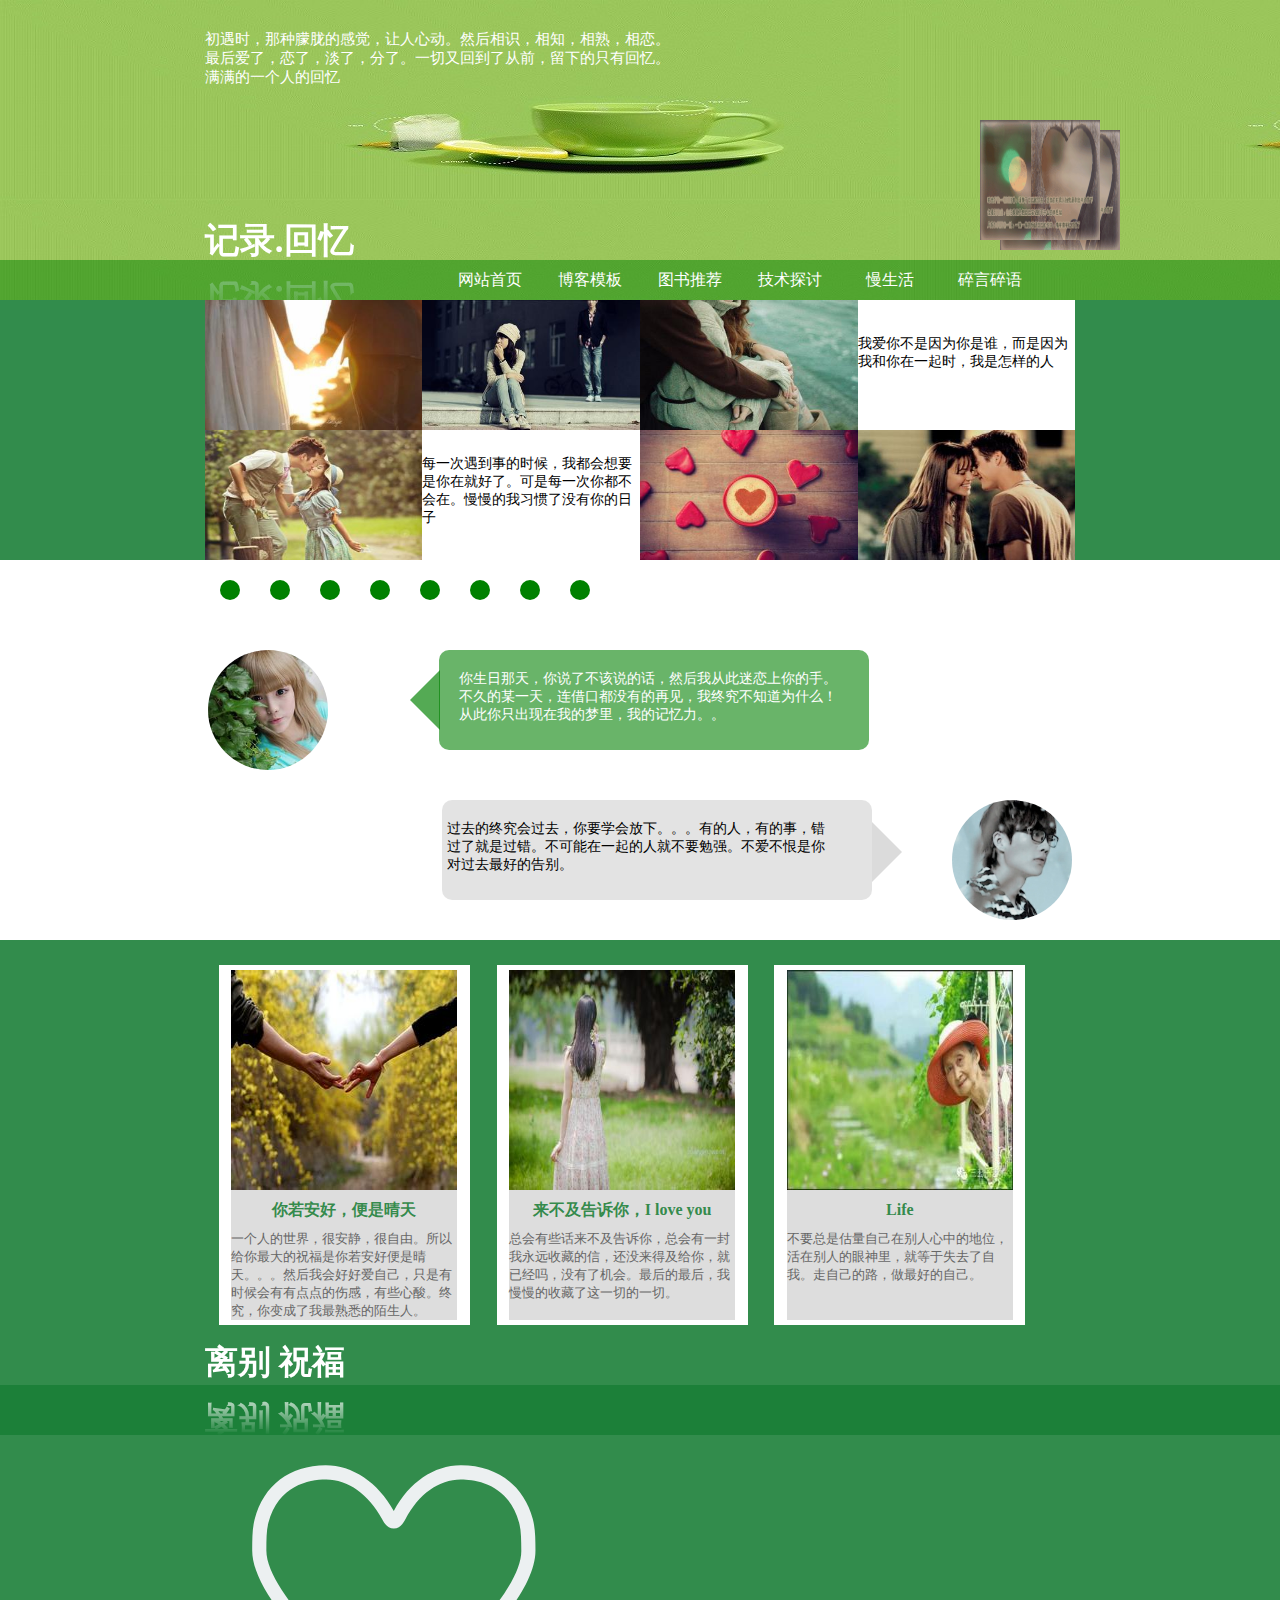
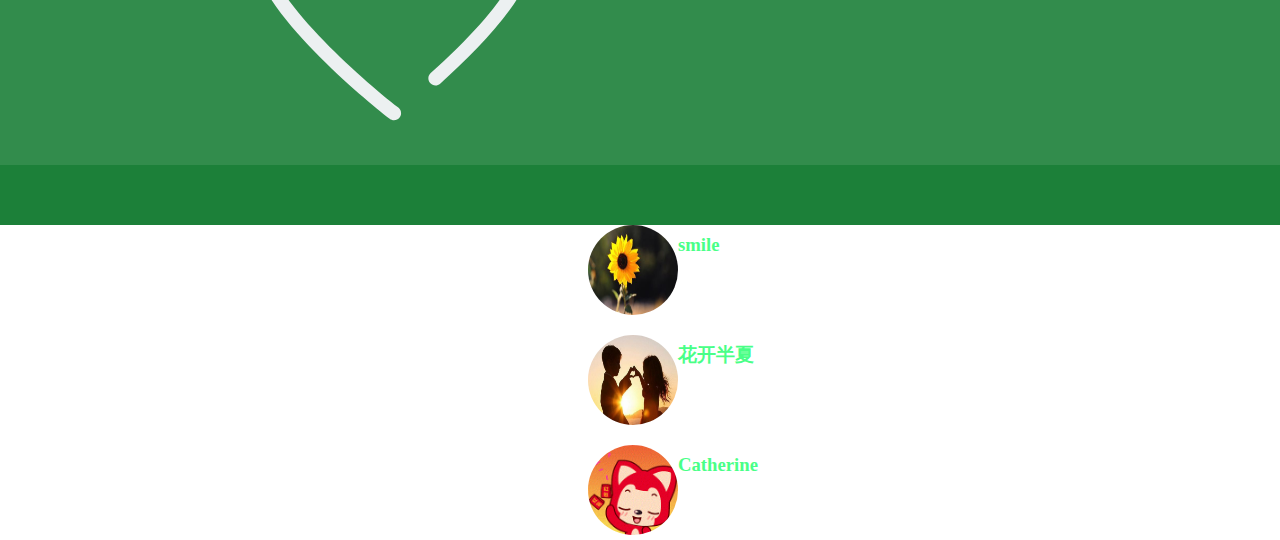
==== break.html @ d439633d "MyBlog" ====
<!DOCTYPE html>
<html>
<head lang="en">
    <meta charset="UTF-8">
    <title>碎碎念，转身原来你已不再</title>
    <style>
        body,*{margin:0;padding:0;width:100%;}
        .header{background:url(img/bg10.jpg);width:100%;height:300px;position:relative;}
        .header .text{width:500px;height:140px;padding:30px 16%;color:#fff;font-size:15px;}
        li{list-style:none;}
        a{text-decoration:none;color:#fff;font-weight:500;}
        .header ul li{width:100px;line-height:40px;text-align:center;height:40px;float:left;}
        .main{width:100%;}
        .main .main_top{width:100%;height:260px;background: rgba(28, 128, 57, 0.9);;}
        .main .main_top ul{width:68%;height:260px;margin:0 auto;}
        .main .main_top ul li{width:25%;height:130px;float:left;}
        .main .main_top ul li img{width:100%;height:130px;}
        .main .main_top ul li h3{color: #fff;font-size:14px;display:none;}
        .main .main_top ul li:hover h3{display:block;}
        .main .main_med{width:100%;height:380px;background:#fff;}
        .main .main_med ol{width:80%;height:80px;margin-left:16%;}
        .main .main_med ol li{width:20px;height:20px;border-radius:50%;float:left;margin:20px 15px;background:green;}
        .arrow-left {  width:0;  height:0;  border-top:30px solid transparent;  border-bottom:30px solid transparent;  border-right:30px solid rgba(0, 128, 0, 0.67);  }
        .arrow-right {  width:0;  height:0;  border-top:30px solid transparent;  border-bottom:30px solid transparent;  border-left: 30px solid rgba(0, 0, 0, 0.14);  }
        .main .main_bottom{width:100%;height:490px;background: rgba(28, 128, 57, 0.9);}
        .main .main_bottom .div1{width:70%;height:400px;margin:0 auto;}
        .main .main_bottom .div1 ul li{background: #fff;width:28%;height:360px;margin-top:25px;margin-left:3%;float:left;}
        .main .main_bottom .div1 ul li .li1{width:90%;height:350px;background: rgba(102, 102, 102, 0.22);margin:5px 5% ;}
        .main .main_bottom .div1  .li1 .pic1{width:100%;height:220px;}
        .main .main_bottom .div1  .li1 .pic1 img{height:220px;width:100%;}
        .main .main_bottom .div1 ul li h3{color:rgba(28, 128, 57, 0.9);;font-size:16px;text-align:center;height:40px;line-height:40px;}
        .main .main_bottom .div1 ul p{color:#666;font-size:13px;}


        .main .main_bottom .div2{width:100%;height:90px;margin:0 auto;}
        .bottom{width:100%;height:395px;background:rgba(28, 128, 57, 0.9);;}
        .bottom .bottom_top{width:70%;height:335px;margin:0 auto;}
        .bottom .bottom_main{width:100%;height:60px;background: rgba(28, 128, 57, 1.0);}
        .ul1 li{width:100%;height:100px;margin-top:10px;}
        .ul1 li img{width:90px;height:90px;border-radius:50%;float:left;margin-top:5px;}
        .ul1 li h3{height:50px;line-height:50px;color: #49ff87;}
        .ul1 li p{color:#fff;font-size:14px;}

    </style>
</head>
<body>
    <div class="header">
        <div class="text">
            <p>初遇时，那种朦胧的感觉，让人心动。然后相识，相知，相熟，相恋。</p>
            <p>   最后爱了，恋了，淡了，分了。一切又回到了从前，留下的只有回忆。</p>
            <p> 满满的一个人的回忆</p>
            <div style="margin:130px 0;color:#fff;font-size:35px;font-weight:bold;-webkit-box-reflect: below 10px  linear-gradient(transparent,transparent 10%,rgba(0,0,0,0.8));  ">记录.回忆</div>
        </div>
        <div style="width:100%;height:40px;background: rgba(0, 128, 0, 0.47);position:absolute;bottom:0;">
         <div>
             <img style="width:120px;height:120px;position:absolute;left:1000px;bottom:50px;" src="img/37.gif">
             <img style="width:120px;height:120px;position:absolute;left:980px;bottom:60px;" src="img/37.gif">
         </div>
            <ul style="width:53%;height:40px;margin-left:440px;">
                <li><a href="index.html">网站首页</a></li>
                <li><a href="model.html">博客模板</a></li>
                <li><a href="book.html">图书推荐</a></li>
                <li><a href="#">技术探讨</a></li>
                <li><a href="#">慢生活</a></li>
                <li><a href="#">碎言碎语</a></li>
                <li><a href="js.html">JS实例</a></li>
            </ul>
        </div>
    </div>
    <div class="main">
        <div class="main_top">
            <ul>
                <li  style="position:relative;"><img src="img/38.jpg"><h3 style="position:absolute;top:35px;left:5px;">最糟糕的感觉并不是孤独，而是你难以忘怀的那个人，彻底把你忘记了</h3></li>
                <li style="position:relative;"><img  src="img/39.jpg"><h3 style="position:absolute;top:35px;left:5px;">生活中总是充满了选择和矛盾，请一定审视一下自己的内心，去争取拿最珍贵的东西。</h3></li>
                <li style="position:relative;"><img  src="img/40.jpg"><h3 style="position:absolute;top:35px;left:5px;">每个嘴里说不想恋爱的人，心里都装着一个无法拥有的人。</h3></li>
                <li style="color:#000;background:#fff;font-size:14px;position:relative;"><span style="position:absolute;top:35px;">我爱你不是因为你是谁，而是因为我和你在一起时，我是怎样的人</span></li>
                <li style="position:relative;"><img src="img/41.jpg"><h3 style="position:absolute;top:35px;left:5px;">过去的经历，现在是尝试，未来是期待。用经历尝试就会达到你的期待</h3></li>
                <li style="color:#000;background:#fff;font-size:14px;position:relative;"><span style="position:absolute;top:25px;">每一次遇到事的时候，我都会想要是你在就好了。可是每一次你都不会在。慢慢的我习惯了没有你的日子</span></li>
                <li style="position:relative;"><img src="img/42.jpg"><h3 style="position:absolute;top:35px;left:5px;">通往爱人家里的路总不会漫长。</h3></li>
                <li style="position:relative;"><img src="img/43.jpg"><h3 style="position:absolute;top:35px;left:5px;">不要做太多的抗争，最好的东西总会发生在出乎意料的时候</h3></li>
            </ul>
        </div>
        <div class="main_med">
            <div style="height:80px;">
                <ol>
                    <li></li>
                    <li></li>
                    <li></li>
                    <li></li>
                    <li></li>
                    <li></li>
                    <li></li>
                    <li></li>
                </ol>
            </div>
            <div style="width:100%;height:380px;">
                <div style="width:80%;margin:0 auto;height:150px;position:relative;" >
                    <img  style="width:120px;height:120px;margin:10px 80px;border-radius:50%;" src="img/44.jpg" />
                    <div class="arrow-left" style="position:absolute;top:30px;left:282px;"></div>
                    <div style="width:430px;height:100px;position:absolute;top:10px;left:311px;border-radius:10px;background:rgba(0, 128, 0, 0.59);">
                        <span style="width:390px;height:70px;margin:20px;color:#fff;font-size:14px;display:block;">你生日那天，你说了不该说的话，然后我从此迷恋上你的手。不久的某一天，连借口都没有的再见，我终究不知道为什么！从此你只出现在我的梦里，我的记忆力。。</span>
                    </div>
                </div>
                <div style="width:80%;margin:0 auto;height:150px;position:relative;" >
                    <img  style="width:120px;height:120px;position:absolute;right:80px;top:10px;border-radius:50%;" src="img/45.png" />
                    <div class="arrow-right" style="position:absolute;top:32px;right:250px;"></div>
                    <div style="width:430px;height:100px;position:absolute;border-radius:10px;top:10px;right:280px;background:rgba(0, 0, 0, 0.11);">
                        <span style="width:390px;height:70px;margin:20px 5px;font-size:14px;display:block;">过去的终究会过去，你要学会放下。。。有的人，有的事，错过了就是过错。不可能在一起的人就不要勉强。不爱不恨是你对过去最好的告别。</span>
                    </div>

                </div>

            </div>

        </div>
        <div class="main_bottom">
            <div class="div1">
                <ul>
                    <li>
                        <div class="li1">
                            <div class="pic1"><img src="img/46.jpg"></div>
                            <h3>你若安好，便是晴天</h3>
                            <p>一个人的世界，很安静，很自由。所以给你最大的祝福是你若安好便是晴天。。。然后我会好好爱自己，只是有时候会有有点点的伤感，有些心酸。终究，你变成了我最熟悉的陌生人。</p>

                        </div>
                    </li>
                    <li>
                        <div class="li1">
                            <div class="pic1"><img src="img/48.jpg"></div>
                            <h3>来不及告诉你，I love you</h3>
                            <p>总会有些话来不及告诉你，总会有一封我永远收藏的信，还没来得及给你，就已经吗，没有了机会。最后的最后，我慢慢的收藏了这一切的一切。</p>

                        </div>
                    </li>
                    <li>
                        <div class="li1">
                            <div class="pic1"><img src="img/47.jpg"></div>
                            <h3>Life</h3>
                            <p>不要总是估量自己在别人心中的地位，活在别人的眼神里，就等于失去了自我。走自己的路，做最好的自己。</p>
                        </div>
                    </li>
                </ul>
            </div>
            <div class="div2">
                <div style="color:#fff;width:68%;margin:0 auto;font-size:33px;font-weight:bold;-webkit-box-reflect: below 10px  linear-gradient(transparent,transparent 10%,rgba(0,0,0,0.8));  ">离别 祝福</div>
                <div style="width:100%;height:50px;background: rgba(28, 128, 57, 1.0);"></div>
            </div>



    </div>
    <div class="bottom">
        <div class="bottom_top">
            <div style="width:400px;height:380px;float:left;"><img style="margin-top:-50px;" src="img/1.svg"></div>
            <div style="width:500px;height:320px;float:right;">
                <ul class="ul1">
                    <li>
                        <img src="img/2.png">
                        <h3>smile</h3>
                        <p>希望我的笑可以晴朗所有天</p>
                    </li>
                    <li>
                        <img src="img/19.jpg">
                        <h3>花开半夏</h3>
                        <p>爱上一个不爱自己的人是痛苦的。但是最痛苦的，莫过于你所爱的那个人并不知道你爱他，而你也没有勇气让他知道。</p>
                    </li>
                    <li>
                        <img src="img/26.jpg">
                        <h3>Catherine</h3>
                        <p>有自信的人，可以化渺小为伟大，化平庸为神奇。</p>
                    </li>
                </ul>
            </div>

        </div>
        <div class="bottom_main"><span style="width:200px;height:60px;color:#fff;line-height:60px;float:right;">Design By YCX</span></div>

    </div>

</body>
</html>
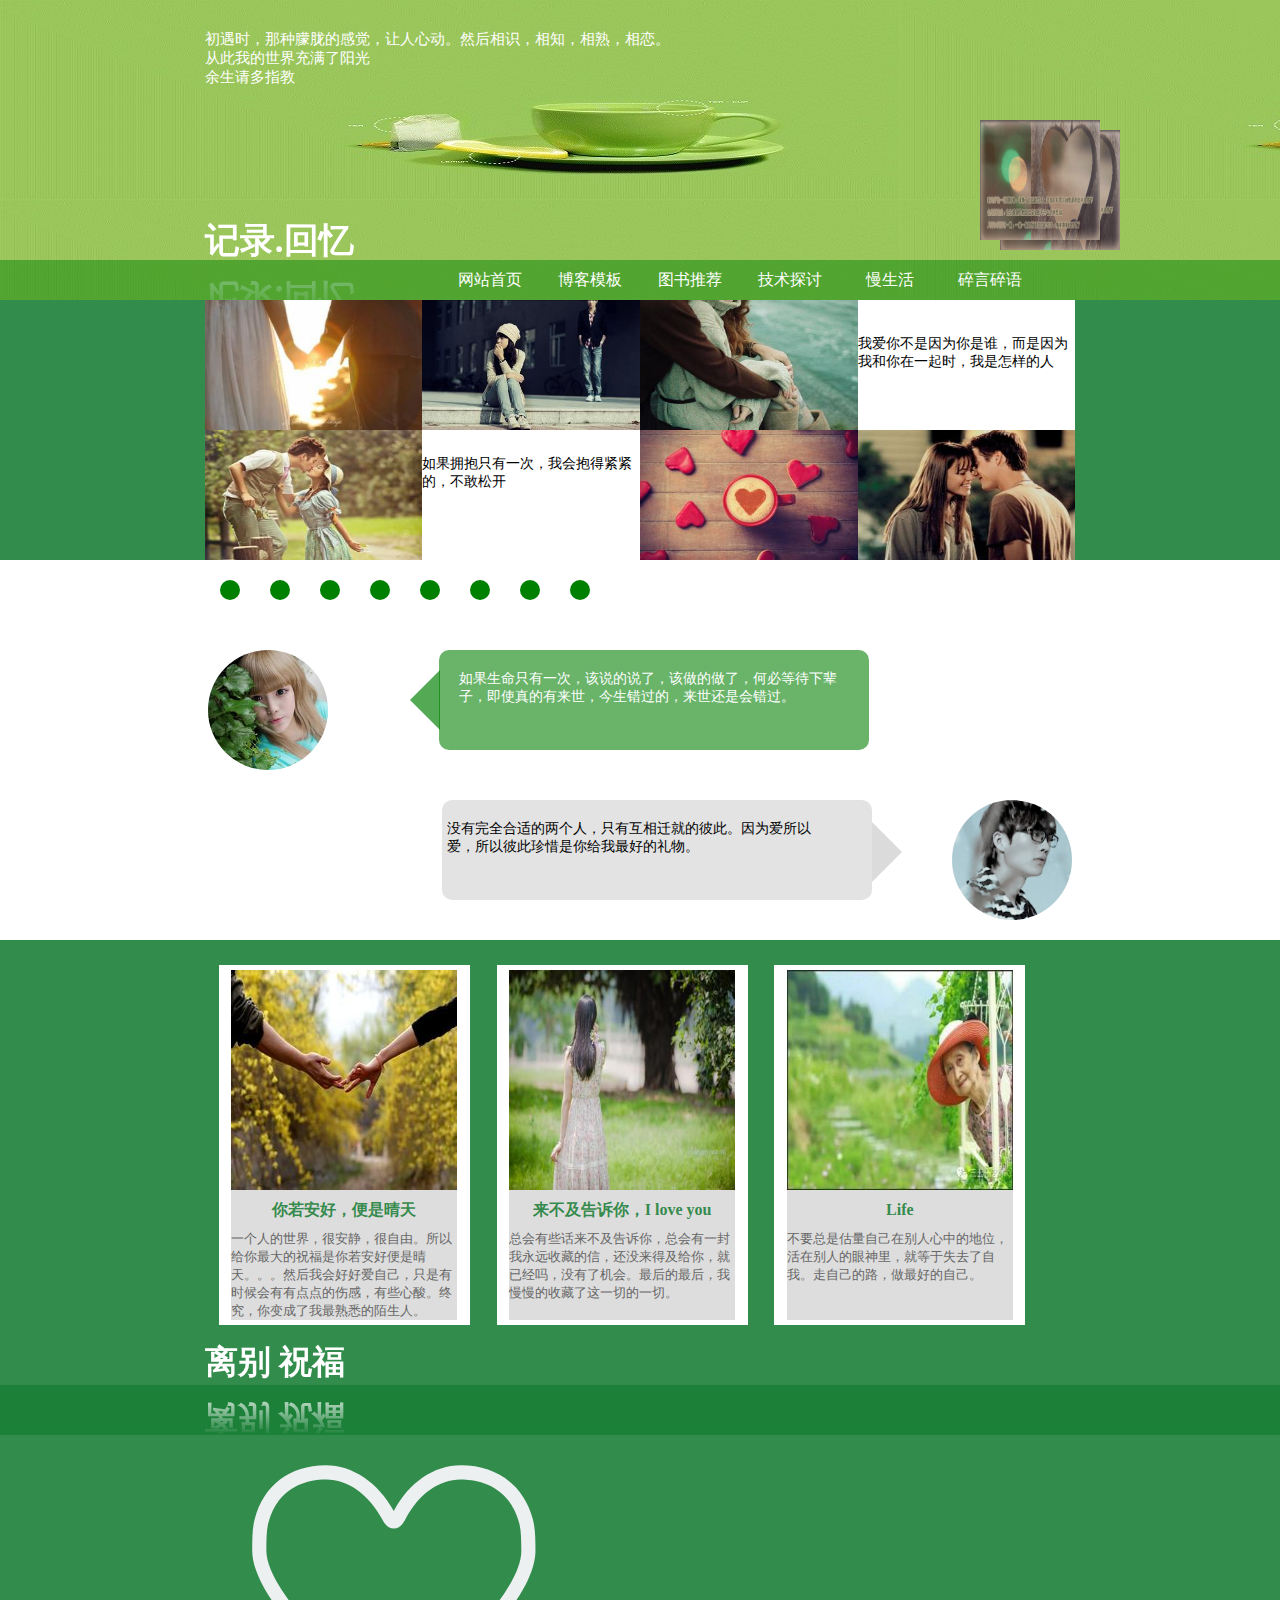
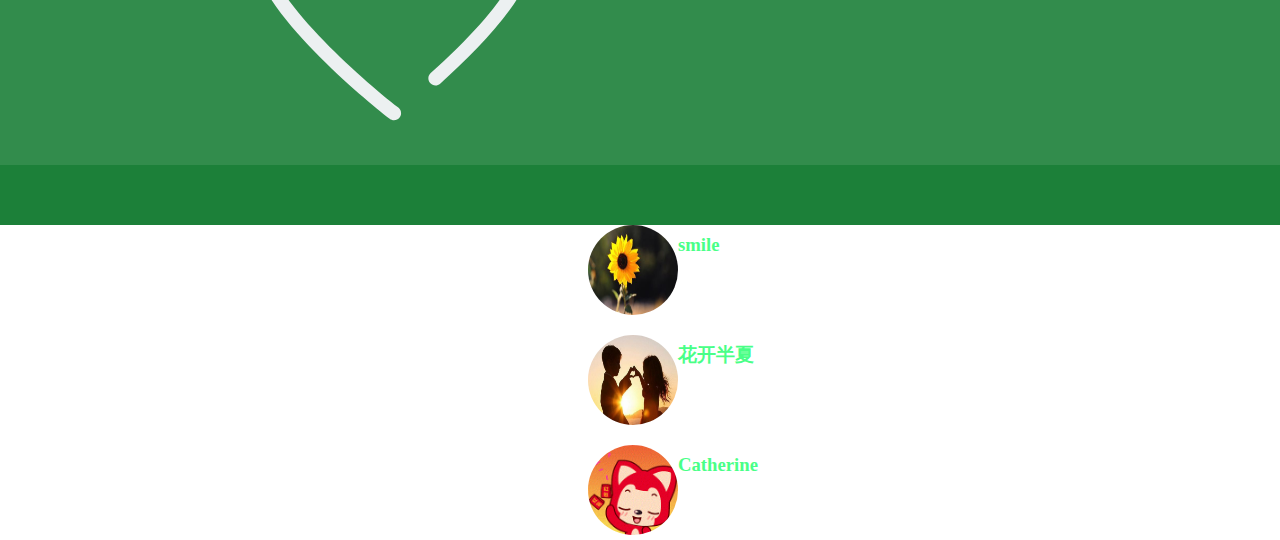
==== commit df035f32: "MyBlog" ====
--- a/break.html
+++ b/break.html
@@ -47,8 +47,8 @@
     <div class="header">
         <div class="text">
             <p>初遇时，那种朦胧的感觉，让人心动。然后相识，相知，相熟，相恋。</p>
-            <p>   最后爱了，恋了，淡了，分了。一切又回到了从前，留下的只有回忆。</p>
-            <p> 满满的一个人的回忆</p>
+            <p>   从此我的世界充满了阳光</p>
+            <p> 余生请多指教 </p>
             <div style="margin:130px 0;color:#fff;font-size:35px;font-weight:bold;-webkit-box-reflect: below 10px  linear-gradient(transparent,transparent 10%,rgba(0,0,0,0.8));  ">记录.回忆</div>
         </div>
         <div style="width:100%;height:40px;background: rgba(0, 128, 0, 0.47);position:absolute;bottom:0;">
@@ -70,14 +70,14 @@
     <div class="main">
         <div class="main_top">
             <ul>
-                <li  style="position:relative;"><img src="img/38.jpg"><h3 style="position:absolute;top:35px;left:5px;">最糟糕的感觉并不是孤独，而是你难以忘怀的那个人，彻底把你忘记了</h3></li>
-                <li style="position:relative;"><img  src="img/39.jpg"><h3 style="position:absolute;top:35px;left:5px;">生活中总是充满了选择和矛盾，请一定审视一下自己的内心，去争取拿最珍贵的东西。</h3></li>
-                <li style="position:relative;"><img  src="img/40.jpg"><h3 style="position:absolute;top:35px;left:5px;">每个嘴里说不想恋爱的人，心里都装着一个无法拥有的人。</h3></li>
+                <li  style="position:relative;"><img src="img/38.jpg"><h3 style="position:absolute;top:35px;left:5px;">如果日出只有一次，我不会让太阳落下去</h3></li>
+                <li style="position:relative;"><img  src="img/39.jpg"><h3 style="position:absolute;top:35px;left:5px;">如果花开只有一次，我宁愿不睡觉，也要守候着。</h3></li>
+                <li style="position:relative;"><img  src="img/40.jpg"><h3 style="position:absolute;top:35px;left:5px;">如果重逢只有一次，不能让离别再次发生</h3></li>
                 <li style="color:#000;background:#fff;font-size:14px;position:relative;"><span style="position:absolute;top:35px;">我爱你不是因为你是谁，而是因为我和你在一起时，我是怎样的人</span></li>
-                <li style="position:relative;"><img src="img/41.jpg"><h3 style="position:absolute;top:35px;left:5px;">过去的经历，现在是尝试，未来是期待。用经历尝试就会达到你的期待</h3></li>
-                <li style="color:#000;background:#fff;font-size:14px;position:relative;"><span style="position:absolute;top:25px;">每一次遇到事的时候，我都会想要是你在就好了。可是每一次你都不会在。慢慢的我习惯了没有你的日子</span></li>
+                <li style="position:relative;"><img src="img/41.jpg"><h3 style="position:absolute;top:35px;left:5px;">如果承诺只有一次，说出口的话，一定要做到</h3></li>
+                <li style="color:#000;background:#fff;font-size:14px;position:relative;"><span style="position:absolute;top:25px;">如果拥抱只有一次，我会抱得紧紧的，不敢松开</span></li>
                 <li style="position:relative;"><img src="img/42.jpg"><h3 style="position:absolute;top:35px;left:5px;">通往爱人家里的路总不会漫长。</h3></li>
-                <li style="position:relative;"><img src="img/43.jpg"><h3 style="position:absolute;top:35px;left:5px;">不要做太多的抗争，最好的东西总会发生在出乎意料的时候</h3></li>
+                <li style="position:relative;"><img src="img/43.jpg"><h3 style="position:absolute;top:35px;left:5px;">如果信任只有一次，任何借口都将失效</h3></li>
             </ul>
         </div>
         <div class="main_med">
@@ -98,14 +98,14 @@
                     <img  style="width:120px;height:120px;margin:10px 80px;border-radius:50%;" src="img/44.jpg" />
                     <div class="arrow-left" style="position:absolute;top:30px;left:282px;"></div>
                     <div style="width:430px;height:100px;position:absolute;top:10px;left:311px;border-radius:10px;background:rgba(0, 128, 0, 0.59);">
-                        <span style="width:390px;height:70px;margin:20px;color:#fff;font-size:14px;display:block;">你生日那天，你说了不该说的话，然后我从此迷恋上你的手。不久的某一天，连借口都没有的再见，我终究不知道为什么！从此你只出现在我的梦里，我的记忆力。。</span>
+                        <span style="width:390px;height:70px;margin:20px;color:#fff;font-size:14px;display:block;">如果生命只有一次，该说的说了，该做的做了，何必等待下辈子，即使真的有来世，今生错过的，来世还是会错过。</span>
                     </div>
                 </div>
                 <div style="width:80%;margin:0 auto;height:150px;position:relative;" >
                     <img  style="width:120px;height:120px;position:absolute;right:80px;top:10px;border-radius:50%;" src="img/45.png" />
                     <div class="arrow-right" style="position:absolute;top:32px;right:250px;"></div>
                     <div style="width:430px;height:100px;position:absolute;border-radius:10px;top:10px;right:280px;background:rgba(0, 0, 0, 0.11);">
-                        <span style="width:390px;height:70px;margin:20px 5px;font-size:14px;display:block;">过去的终究会过去，你要学会放下。。。有的人，有的事，错过了就是过错。不可能在一起的人就不要勉强。不爱不恨是你对过去最好的告别。</span>
+                        <span style="width:390px;height:70px;margin:20px 5px;font-size:14px;display:block;">没有完全合适的两个人，只有互相迁就的彼此。因为爱所以爱，所以彼此珍惜是你给我最好的礼物。</span>
                     </div>
 
                 </div>
